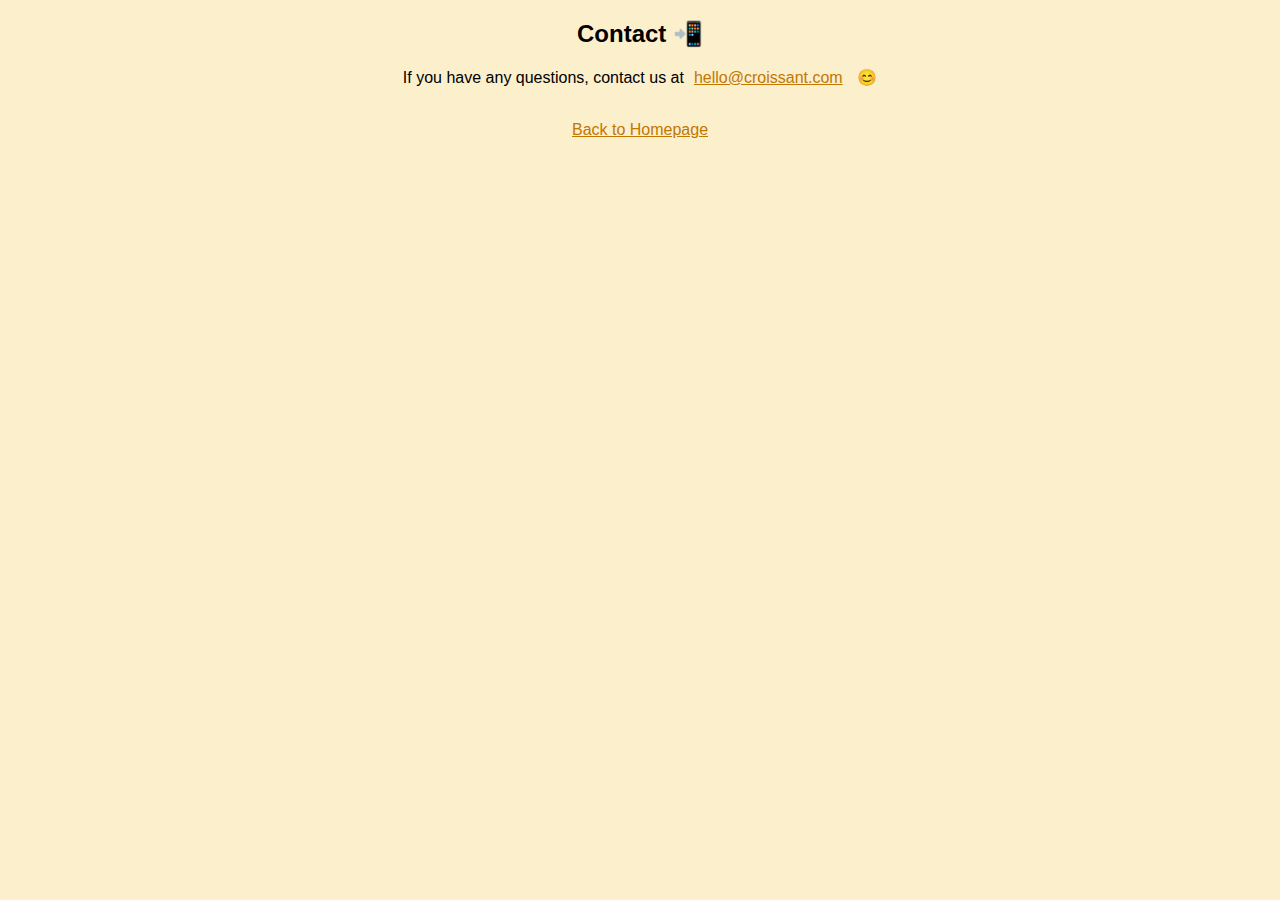
==== contact.html @ 208cf333 "Created main 3 pages of the project" ====
<!DOCTYPE html>
<html lang="en">
  <head>
    <meta charset="UTF-8" />
    <meta http-equiv="X-UA-Compatible" content="IE=edge" />
    <meta name="viewport" content="width=device-width, initial-scale=1.0" />
    <link rel="stylesheet" href="styles/style.css" />
    <title>Contact page</title>
  </head>
  <body>
    <h2>Contact 📲</h2>
    <p>
      If you have any questions, contact us at<a href="mailto:hello@croissant.com">hello@croissant.com</a> 😊
    </p>
</br>
    <a href="index.html">Back to Homepage</a>
  </body>
</html>
---- styles/style.css ----
body {
  text-align: center;
  background: #fcefcc;
  font-family: Arial, Helvetica, sans-serif;
}

a {
  margin: 10px;
  color: #c27700;
}

img {
  max-width: 100%;
  height: auto;
}
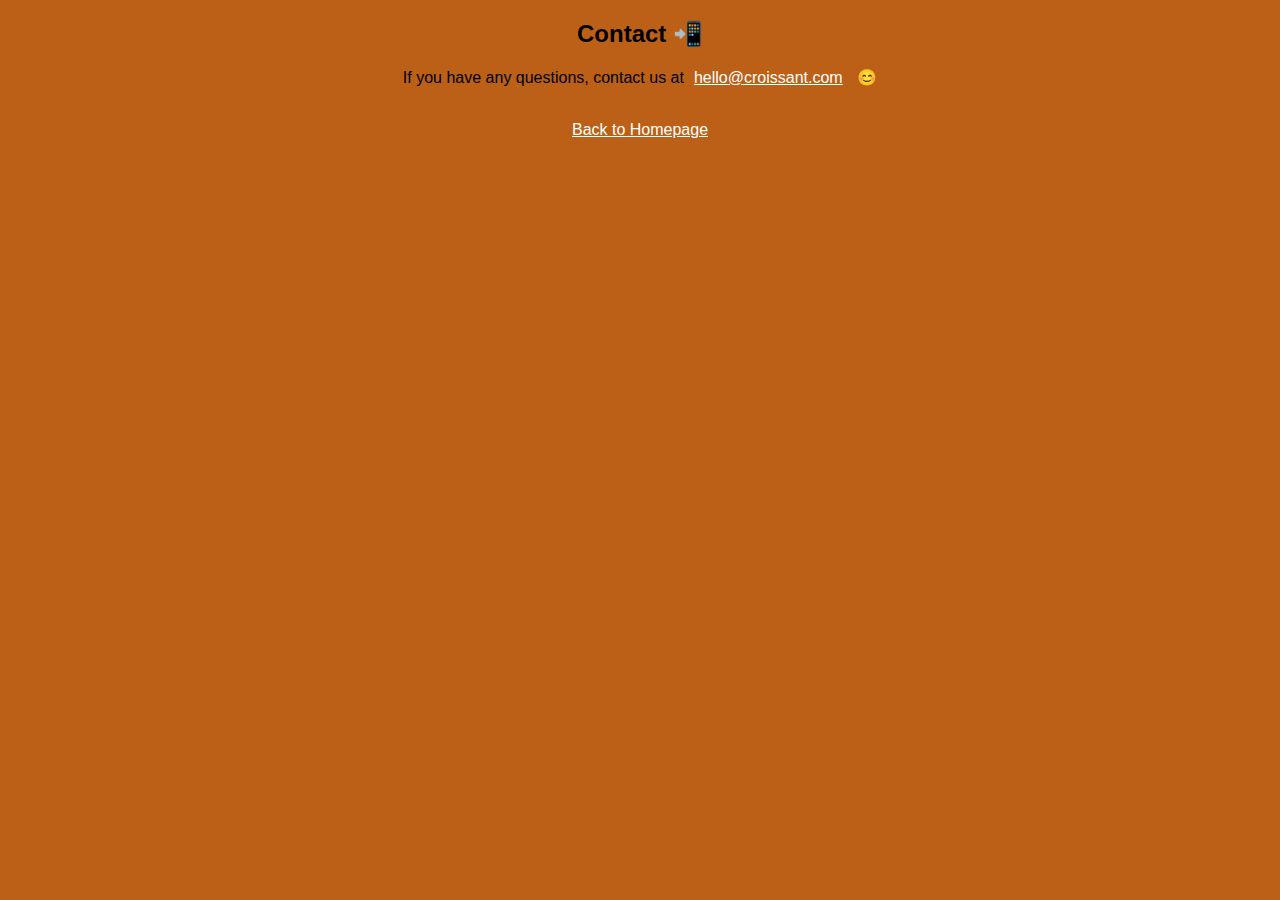
==== commit 7f9c9ec8: "Make website more SEO-friendly" ====
--- a/contact.html
+++ b/contact.html
@@ -4,6 +4,10 @@
     <meta charset="UTF-8" />
     <meta http-equiv="X-UA-Compatible" content="IE=edge" />
     <meta name="viewport" content="width=device-width, initial-scale=1.0" />
+    <meta
+      name="description"
+      content="The website that explains everything about Croissants"
+    />
     <link rel="stylesheet" href="styles/style.css" />
     <title>Contact page</title>
   </head>
--- a/styles/style.css
+++ b/styles/style.css
@@ -1,15 +1,18 @@
 body {
   text-align: center;
-  background: #fcefcc;
+  background: #bb6016;
   font-family: Arial, Helvetica, sans-serif;
 }
 
 a {
   margin: 10px;
-  color: #c27700;
+  color: #ffff;
 }
 
 img {
   max-width: 100%;
   height: auto;
+  border-radius: 25px;
+  margin-bottom: 20px;
+  box-shadow: 12px 12px 2px rgba(0, 0, 0, 0.2);
 }
